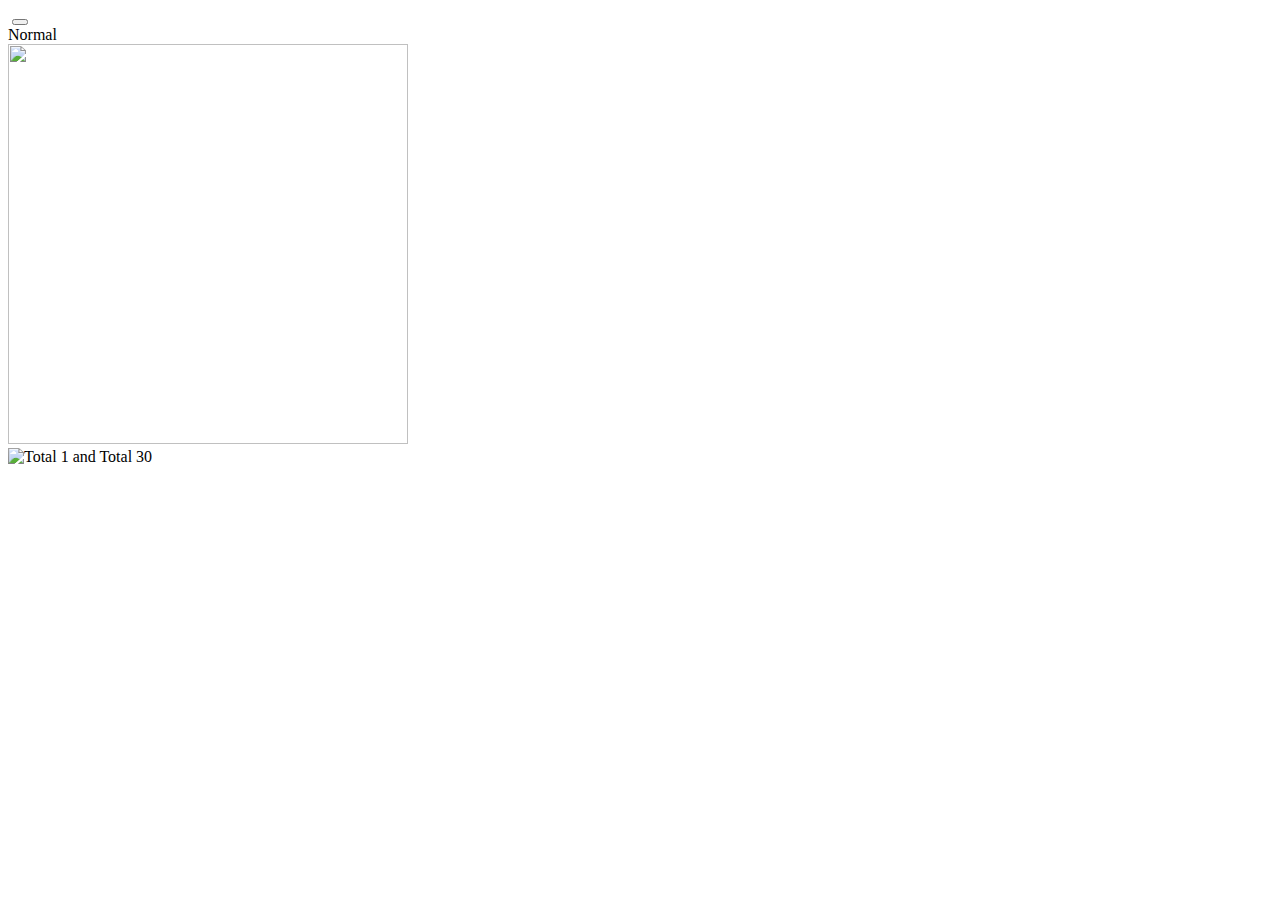
==== index.html @ 712ee0a7 "Updating pack shot images" ====
<!DOCTYPE html>
<html lang="en">

  <head>
    <title>Alcon Vision Sim - presbyopia</title>
    
    <!-- Open Graph Meta data -->
    <meta property="og:url" content="https://esproduction.github.io/VisionSim/pages/presbyopia.html" />
    <meta property="og:type" content="website" />
    <meta property="og:title" content="Vision Sim - Presbyopia" />
    <meta property="og:description"
      content="Here we can simulate what it would be like to have Presbyopia. Presbyopia is a vision condition in which one loses the ability to focus actively on nearby objects." />
    <meta property="og:image" content="https://esproduction.github.io/VisionSim/images/Alcon_social5.png" />
    <meta charset="utf-8">
    <meta name="viewport"
      content="width=device-width, user-scalable=no, initial-scale=1.0, minimum-scale=1.0, maximum-scale=1.0">
    <link rel="stylesheet" href="/VisionSim/styles/bootstrap.css">
    <link type="text/css" rel="stylesheet" href="/VisionSim/styles/mainfilter.css">
    <link rel="stylesheet" href="/VisionSim/styles/main.css">
    <link rel="icon" href="/VisionSim/images/favicon.ico">
    
    <!-- Global site tag (gtag.js) - Google Analytics -->
    <script async src="https://www.googletagmanager.com/gtag/js?id=G-61MDD7W8TX"></script>
    
    <script>
      window.dataLayer = window.dataLayer || [];
      function gtag() { dataLayer.push(arguments); }
      gtag('js', new Date());

      gtag('config', 'G-61MDD7W8TX');
      gtag('event', 'share_to_facebook');
    </script>

    <script src="/VisionSim/scripts/mainfilter_head.js"></script>

  </head>

  <body>

    <div class="loader" id="spinWheel"></div>
    <img src="/VisionSim/images/white.webp" alt="" id="loaderImg">

    <video id="video" style="display:none" autoplay playsinline></video>

    <!-- Buttons -->
    <button class="viewButton" type="button" aria-label="Camera Toggle Button"></button>

    <div class="conditionText">Normal</div>
    <div class="wheel">
      <img src="/VisionSim/images/wheel.webp" width="400" height="400" alt="">
    </div>

    <div class="branding">
      <img src="/VisionSim/images/total_1_30.png" alt="Total 1 and Total 30">
    </div>

    <!-- Filter script -->
    <script>
      var UpdateFilter = function () { };
    </script>
    <script type="module" src="/VisionSim/scripts/presbyopia.js"></script>
    <script src="/VisionSim/scripts/bootstrap.min.js"></script>
    <script type="module" src="/VisionSim/scripts/mainfilter.js"></script>
    <script type="module" src="/VisionSim/scripts/mainfilter_presbyopia.js"></script>
  </body>

</html>
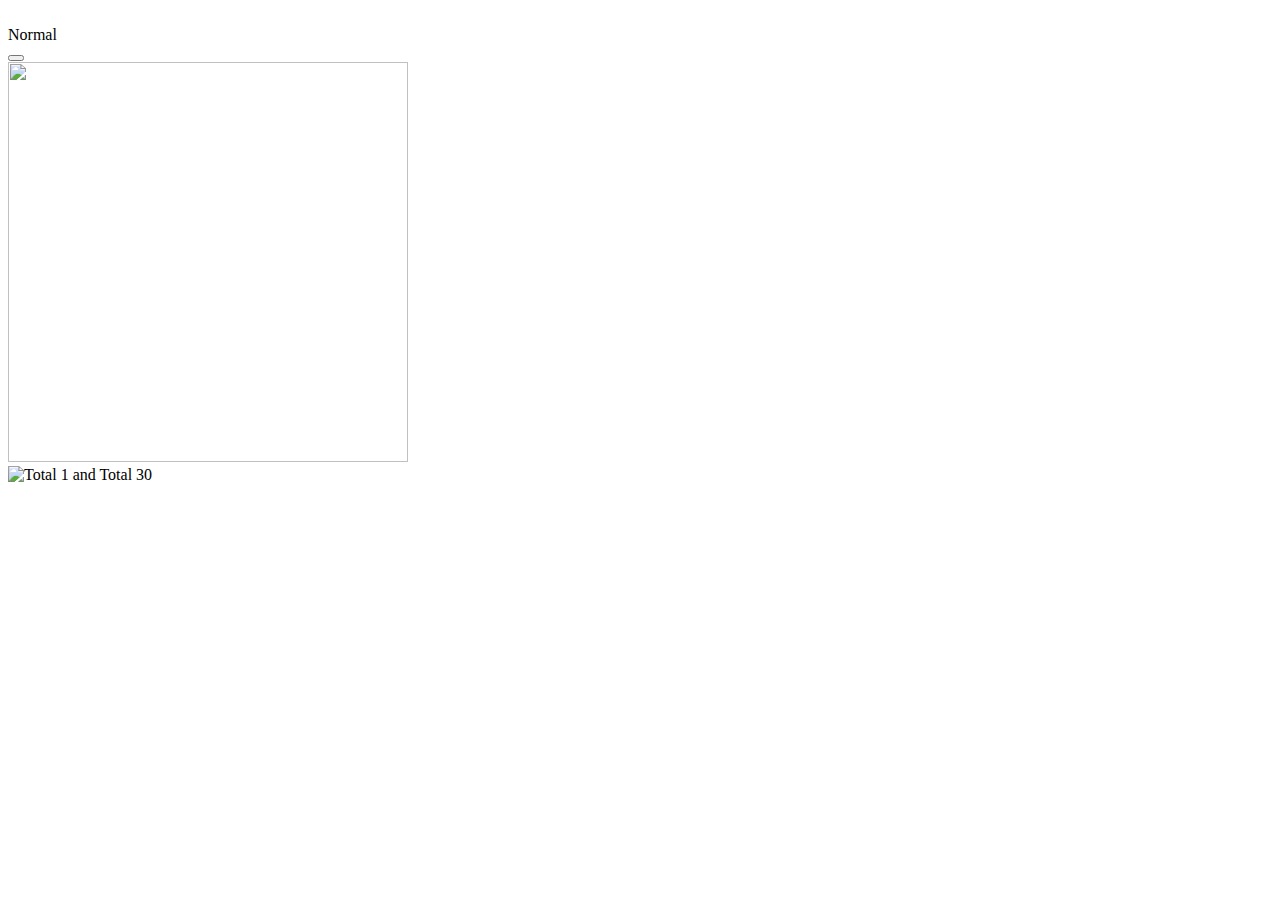
==== commit ffbdc24b: "Fixing layout of elements for iPhone" ====
--- a/index.html
+++ b/index.html
@@ -43,9 +43,12 @@
     <video id="video" style="display:none" autoplay playsinline></video>
 
     <!-- Buttons -->
-    <button class="viewButton" type="button" aria-label="Camera Toggle Button"></button>
+    <div class="topRow">
+      <div></div>
+      <div class="conditionText">Normal</div>
+      <button class="viewButton" type="button" aria-label="Camera Toggle Button"></button>
+    </div>
 
-    <div class="conditionText">Normal</div>
     <div class="wheel">
       <img src="/VisionSim/images/wheel.webp" width="400" height="400" alt="">
     </div>
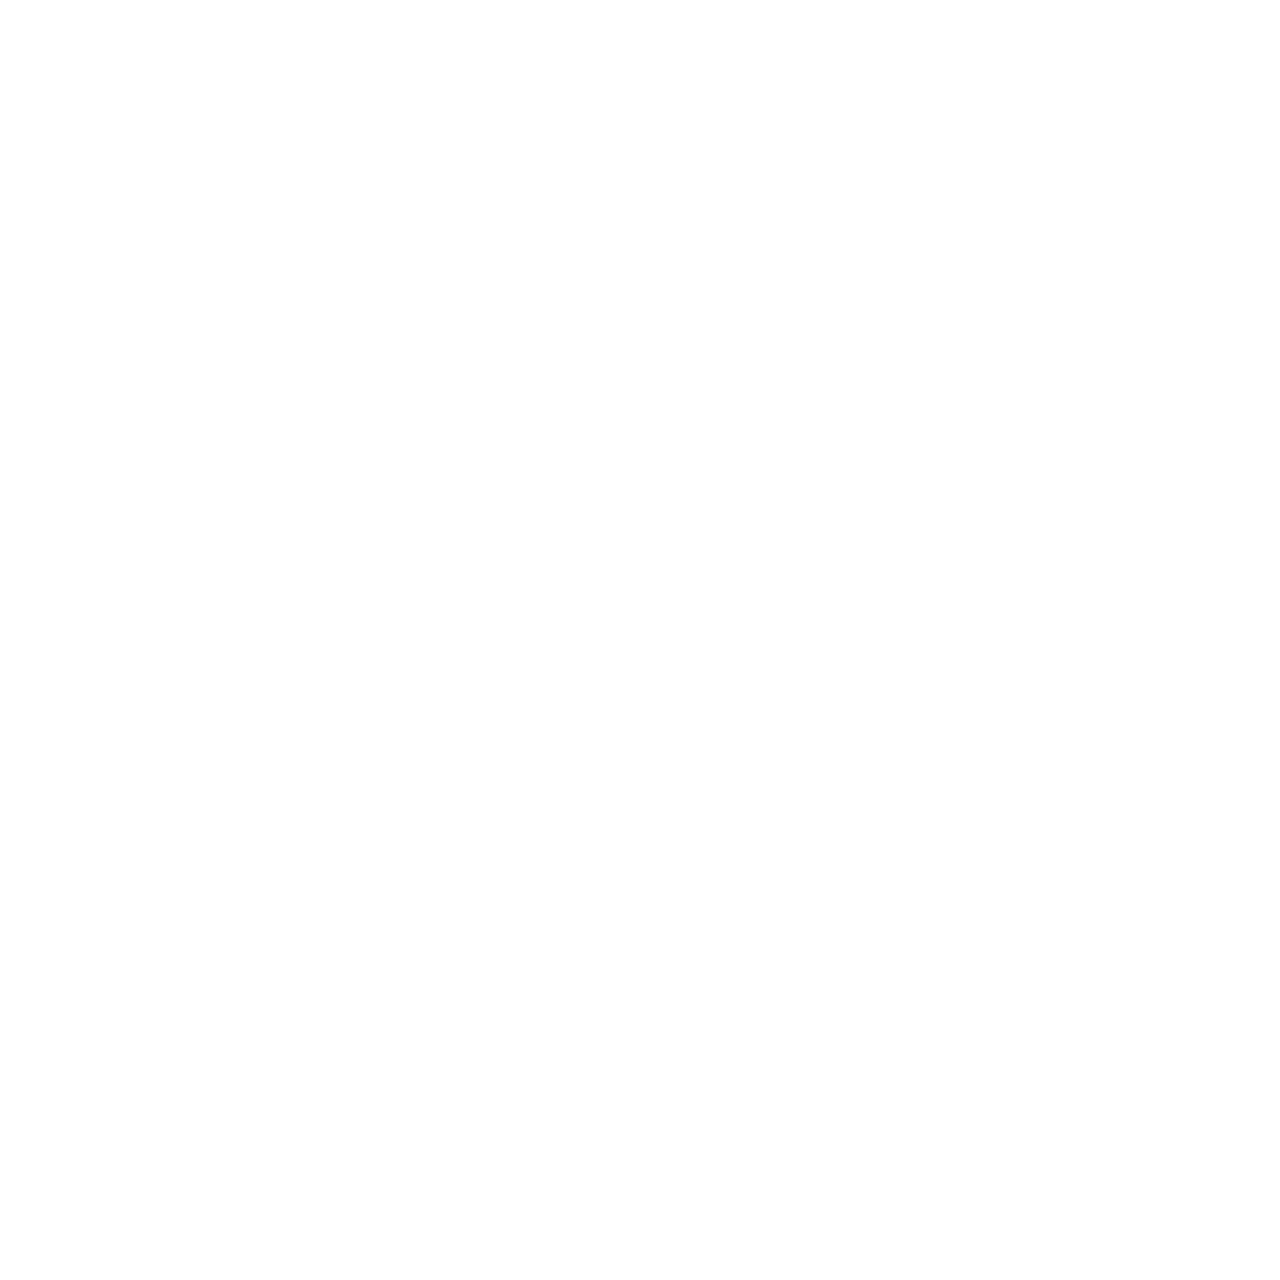
==== commit 18323105: "Removing VisionSim path" ====
--- a/index.html
+++ b/index.html
@@ -1,70 +1,70 @@
-<!DOCTYPE html>
-<html lang="en">
-
-  <head>
-    <title>Alcon Vision Sim - presbyopia</title>
-    
-    <!-- Open Graph Meta data -->
-    <meta property="og:url" content="https://esproduction.github.io/VisionSim/pages/presbyopia.html" />
-    <meta property="og:type" content="website" />
-    <meta property="og:title" content="Vision Sim - Presbyopia" />
-    <meta property="og:description"
-      content="Here we can simulate what it would be like to have Presbyopia. Presbyopia is a vision condition in which one loses the ability to focus actively on nearby objects." />
-    <meta property="og:image" content="https://esproduction.github.io/VisionSim/images/Alcon_social5.png" />
-    <meta charset="utf-8">
-    <meta name="viewport"
-      content="width=device-width, user-scalable=no, initial-scale=1.0, minimum-scale=1.0, maximum-scale=1.0">
-    <link rel="stylesheet" href="/VisionSim/styles/bootstrap.css">
-    <link type="text/css" rel="stylesheet" href="/VisionSim/styles/mainfilter.css">
-    <link rel="stylesheet" href="/VisionSim/styles/main.css">
-    <link rel="icon" href="/VisionSim/images/favicon.ico">
-    
-    <!-- Global site tag (gtag.js) - Google Analytics -->
-    <script async src="https://www.googletagmanager.com/gtag/js?id=G-61MDD7W8TX"></script>
-    
-    <script>
-      window.dataLayer = window.dataLayer || [];
-      function gtag() { dataLayer.push(arguments); }
-      gtag('js', new Date());
-
-      gtag('config', 'G-61MDD7W8TX');
-      gtag('event', 'share_to_facebook');
-    </script>
-
-    <script src="/VisionSim/scripts/mainfilter_head.js"></script>
-
-  </head>
-
-  <body>
-
-    <div class="loader" id="spinWheel"></div>
-    <img src="/VisionSim/images/white.webp" alt="" id="loaderImg">
-
-    <video id="video" style="display:none" autoplay playsinline></video>
-
-    <!-- Buttons -->
-    <div class="topRow">
-      <div></div>
-      <div class="conditionText">Normal</div>
-      <button class="viewButton" type="button" aria-label="Camera Toggle Button"></button>
-    </div>
-
-    <div class="wheel">
-      <img src="/VisionSim/images/wheel.webp" width="400" height="400" alt="">
-    </div>
-
-    <div class="branding">
-      <img src="/VisionSim/images/total_1_30.png" alt="Total 1 and Total 30">
-    </div>
-
-    <!-- Filter script -->
-    <script>
-      var UpdateFilter = function () { };
-    </script>
-    <script type="module" src="/VisionSim/scripts/presbyopia.js"></script>
-    <script src="/VisionSim/scripts/bootstrap.min.js"></script>
-    <script type="module" src="/VisionSim/scripts/mainfilter.js"></script>
-    <script type="module" src="/VisionSim/scripts/mainfilter_presbyopia.js"></script>
-  </body>
-
+<!DOCTYPE html>
+<html lang="en">
+
+  <head>
+    <title>Alcon Vision Sim - presbyopia</title>
+    
+    <!-- Open Graph Meta data -->
+    <meta property="og:url" content="https://esproduction.github.io/pages/presbyopia.html" />
+    <meta property="og:type" content="website" />
+    <meta property="og:title" content="Vision Sim - Presbyopia" />
+    <meta property="og:description"
+      content="Here we can simulate what it would be like to have Presbyopia. Presbyopia is a vision condition in which one loses the ability to focus actively on nearby objects." />
+    <meta property="og:image" content="https://esproduction.github.io/images/Alcon_social5.png" />
+    <meta charset="utf-8">
+    <meta name="viewport"
+      content="width=device-width, user-scalable=no, initial-scale=1.0, minimum-scale=1.0, maximum-scale=1.0">
+    <link rel="stylesheet" href="/styles/bootstrap.css">
+    <link type="text/css" rel="stylesheet" href="/styles/mainfilter.css">
+    <link rel="stylesheet" href="/styles/main.css">
+    <link rel="icon" href="/images/favicon.ico">
+    
+    <!-- Global site tag (gtag.js) - Google Analytics -->
+    <script async src="https://www.googletagmanager.com/gtag/js?id=G-61MDD7W8TX"></script>
+    
+    <script>
+      window.dataLayer = window.dataLayer || [];
+      function gtag() { dataLayer.push(arguments); }
+      gtag('js', new Date());
+
+      gtag('config', 'G-61MDD7W8TX');
+      gtag('event', 'share_to_facebook');
+    </script>
+
+    <script src="/scripts/mainfilter_head.js"></script>
+
+  </head>
+
+  <body>
+
+    <div class="loader" id="spinWheel"></div>
+    <img src="/images/white.webp" alt="" id="loaderImg">
+
+    <video id="video" style="display:none" autoplay playsinline></video>
+
+    <!-- Buttons -->
+    <div class="topRow">
+      <div></div>
+      <div class="conditionText">Normal</div>
+      <button class="viewButton" type="button" aria-label="Camera Toggle Button"></button>
+    </div>
+
+    <div class="wheel">
+      <img src="/images/wheel.webp" width="400" height="400" alt="">
+    </div>
+
+    <div class="branding">
+      <img src="/images/total_1_30.png" alt="Total 1 and Total 30">
+    </div>
+
+    <!-- Filter script -->
+    <script>
+      var UpdateFilter = function () { };
+    </script>
+    <script type="module" src="/scripts/presbyopia.js"></script>
+    <script src="/scripts/bootstrap.min.js"></script>
+    <script type="module" src="/scripts/mainfilter.js"></script>
+    <script type="module" src="/scripts/mainfilter_presbyopia.js"></script>
+  </body>
+
 </html>--- a/styles/mainfilter.css
+++ b/styles/mainfilter.css
@@ -0,0 +1,227 @@
+:root {
+  --photoImage: url("/images/Photo_line.webp");
+  --camImage: url("/images/camera_line_smoosh.webp");
+  --staticFilterImage: url("/images/Background1.jpg");
+  --wheelRotation: -67deg;
+  --wheelXPos: -315; /* -360 hidden -315 out */
+  --homeIcon: url("/images/houseIcon2.png");
+
+}
+
+@keyframes wheelOut {
+  from {right: calc(100vh / 677 * -360);}
+  to {right: calc(100vh / 677 * -315);}
+}
+
+@keyframes wheelIn {
+  from {right: calc(100vh / 677 * -315);}
+  to {right: calc(100vh / 677 * -360);}
+}
+
+.wheelOut {
+  animation: wheelOut;
+  animation-duration: 1s;
+  animation-fill-mode: forwards;
+}
+.wheelIn {
+  animation: wheelIn;
+  animation-duration: 1s;
+  animation-fill-mode: forwards;
+}
+
+
+html {
+  overflow: hidden;
+  position: fixed;
+  overscroll-behavior: contain;
+}
+
+body {
+  margin: 0px;
+  height: 100vh;
+}
+
+canvas {
+  display: block;
+}
+
+
+.backButton {
+  border: none;
+  display: block;
+  margin: 4%;
+  position: absolute;
+  padding: 12%;
+  right: 0;
+  border-radius: 50%;
+  background-image: var(--backButtonImage);
+  background-repeat: no-repeat;
+  background-size: 77%;
+  background-position: center;
+  opacity: 90%;
+  backdrop-filter: blur(5px);
+}
+
+
+#size_display {
+  color: red;
+  font-size: 2em;
+  position: absolute;
+  top: 20px;
+  left: calc(50vw - 150px);
+}
+
+#container {
+  width: 100vw;
+  height: 100vh;
+}
+
+#container canvas {
+  position: absolute;
+  top: 50%;
+  left: 50%;
+  transform: translate(-50%, -50%);
+}
+
+
+#loaderImg {
+  position: absolute;
+  width: 100vw;
+  height: 100vh;
+  object-fit: cover;
+  z-index: 10;
+}
+
+#loader {
+  border: 16px solid #f3f3f3; /* Light grey */
+  border-top: 16px solid #3498db; /* Blue */
+  border-radius: 50%;
+  width: 120px;
+  height: 120px;
+  animation: spin 2s linear infinite;
+  position: absolute;
+  left: auto;
+  top: 35vh;
+  right: 35vw;
+  bottom: auto;
+  border-top-color: #00AEEF;
+  z-index: 2;
+}
+
+@keyframes spin {
+  0% { transform: rotate(0deg); }
+  100% { transform: rotate(360deg); }
+} 
+
+#socials {
+  display: flex;
+  flex-direction: row;
+  justify-content: space-evenly;
+  padding-top: 5%;
+}
+
+#socials button {
+  border: none;
+  padding: 0px;
+  background-color: #9B9B9B;
+}
+
+.underline {
+  height:0;
+  border-style: solid;
+  border-width: thin;
+  padding-left: 100%;
+  padding-top: 0;
+  border-bottom: 0;
+  border-left: 0;
+  border-right: 0;
+  padding-bottom: 0;
+  width: 0;
+  font-size: 20%;
+}
+
+.homeButton {
+  display:block;
+  margin: 3%;
+  position: absolute;
+  padding: 8%;
+  left: 0;
+  background-image: var(--homeIcon);
+  background-repeat: no-repeat;
+  background-size: 75%;
+  background-position: center;
+  border: none;
+  border-radius: 0%;
+  background-color: transparent;
+  z-index: 5;
+}
+
+.topRow {
+  position: absolute;
+  padding: 0.5rem;
+  width: 100%;
+  display: flex;
+  flex-direction: row;
+  justify-content: space-between;
+  align-items: center;
+  background-color: transparent;
+}
+
+.conditionText {
+  color: white;
+  background-color: transparent;
+  font-weight: bold;
+  text-align: center;
+  text-shadow: -1px -1px 0 #000, 1px -1px 0 #000, -1px 1px 0 #000, 1px 1px 0 #000;
+  font-size: 140%;
+}
+
+.viewButton {
+  background-image: var(--photoImage);
+  width: 2.5rem;
+  aspect-ratio: 1;
+  background-color: transparent;
+  background-repeat: no-repeat;
+  background-position: center;
+  background-size: contain;
+  border: none;
+  z-index: 5;
+}
+
+.wheel {
+  display: block;
+  position: absolute;
+  opacity: 80%;
+  margin: auto;
+  top: 20vh;
+  transform-origin: center;
+  transform: rotate(var(--wheelRotation));
+  right: calc(100vh / 677 * var(--wheelXPos));
+}
+
+.wheel img {
+  width: calc(100vh / 677 * 400);
+  height: calc(100vh / 677 * 400);
+}
+
+p {
+  max-height: 40vh;
+  overflow-y: scroll;
+}
+
+.branding {
+  position: absolute;
+  bottom: 8rem;
+  left: 0.5rem;
+  
+  border-radius: 1rem;
+  /*background-color: #ded6e6;*/
+  /*background-color: #0006;*/
+
+}
+
+.branding > img {
+  padding: 0;
+  margin: 0;
+  width: 120px;
+}--- a/styles/main.css
+++ b/styles/main.css
@@ -0,0 +1,189 @@
+:root {
+    --bannerAnim-direction: normal;
+    --backgroundImage: url("/images/Background1.jpg");
+    --infoIcon: url("/images/infoIcon_small.png");
+    --softBlackBox: url("/images/SoftBlackBox.png");
+}
+
+@keyframes fadeIn {
+    from {opacity: 0;}
+    to {opacity: 1;}
+}
+
+@keyframes fadeOut {
+    from {opacity: 1;}
+    to {opacity: 0;}
+}
+
+.fade-in-animation {
+    animation: fadeIn;
+    animation-duration: 1s;
+    animation-fill-mode: forwards;
+}
+
+.fade-out-animation {
+    animation: fadeOut; 
+    animation-duration: 1.5s;
+    animation-delay: 1.5s;
+    animation-fill-mode: forwards;
+}
+
+
+@media screen {
+    #logo {
+        background: rgba(255,255,255,1);
+        background-repeat: repeat-y;
+        background-size: 100vw, 100vh;
+        display: flex;
+        flex-direction: column;
+        align-items: center;
+        height: 100vh;
+    }
+}
+
+
+
+
+.show {
+    display: block;
+}
+
+.hidden {
+    display: none;
+}
+
+.mainCardLook {
+    backdrop-filter: blur(4px);
+    color: black;
+    padding: 0% 3% 0% 3%;
+    max-width: 90%;
+    margin: 15px auto;
+    background: rgba(200,200,200,0.5);
+}
+
+#diseaseSelection {
+    top: 12rem; 
+}
+
+
+.accordion-button:not(.collapsed)::after {
+    background-image: var(--eyeImage);
+}
+
+.removeBackground {
+    background: 0;
+}
+
+#intro {
+    background-image: var(--backgroundImage);
+    background-position: center; 
+    background-repeat: no-repeat;
+    background-attachment: fixed;
+    background-size: cover;
+}
+
+.accordion-button-inner b {
+    padding-left: 5%;
+}
+
+.infoDropDownBox {
+    background-clip: padding-box;
+    background-color: #9B9B9B;
+}
+
+.infoAccordion {
+    position: absolute;
+    top: auto;
+    bottom: calc(100vh / 375 * 40);
+    margin: 5%;
+    width: 90%;
+}
+
+a {
+    color: black;
+    padding-left: 5%;
+    white-space: nowrap;
+}
+
+a:active {
+    color: black;
+}
+
+
+#footer {
+    width: 100%;
+    height: 100%;
+    text-align: center;
+    padding-top: 5vh;
+
+}
+
+#footer a {
+    color: rgba(255,255,255,0.8);
+    font-family: sans-serif;
+    opacity: 1;
+    font-weight: bold;
+    padding-left: 0;
+}
+
+.accordion-body .accordion-item:first-child .firstItem {
+    border-top-left-radius: 10px;
+    border-top-right-radius: 10px;
+}
+
+.accordion-body .accordion-item:first-child {
+    border-top-left-radius: 10px;
+    border-top-right-radius: 10px;
+}
+
+.accordion-body .accordion-item:last-child {
+    border-bottom-left-radius: 10px;
+    border-bottom-right-radius: 10px;
+}
+
+.accordion-body .accordion-item:last-child .accordion-button-inner .lastItem .collapsed {
+    border-bottom-left-radius: 10px;
+    border-bottom-right-radius: 10px;
+}
+
+.accordion-body .accordion-item:last-of-type .accordion-button-inner.collapsed{
+    border-bottom-left-radius: 10px;
+    border-bottom-right-radius: 10px;
+}
+
+.innerAccordionBlur {
+    backdrop-filter: blur(4px);
+    background: rgba(255, 255, 255, 0.5);
+}
+
+#splashTitle {
+    color: black;
+    margin-left: 1.5rem;
+    margin-right: 1.5rem;
+    margin-bottom: 20rem;
+}
+
+
+.vistaLogo {
+    display: block;
+    height: auto;
+    width: 100%;
+    text-align: center;
+    margin: 0 auto;
+}
+
+#termsModal {
+    box-shadow: 0 0 0 100vmax rgba(0, 0, 0, 0.7);
+    border-radius: 0.5rem;
+}
+
+#termsModal > button {
+    border: none;
+    border-radius: 0.5rem;
+    background-color: grey;
+    color: white;
+    cursor: pointer;
+    margin: auto;
+    display: block;
+    width: fit-content;
+}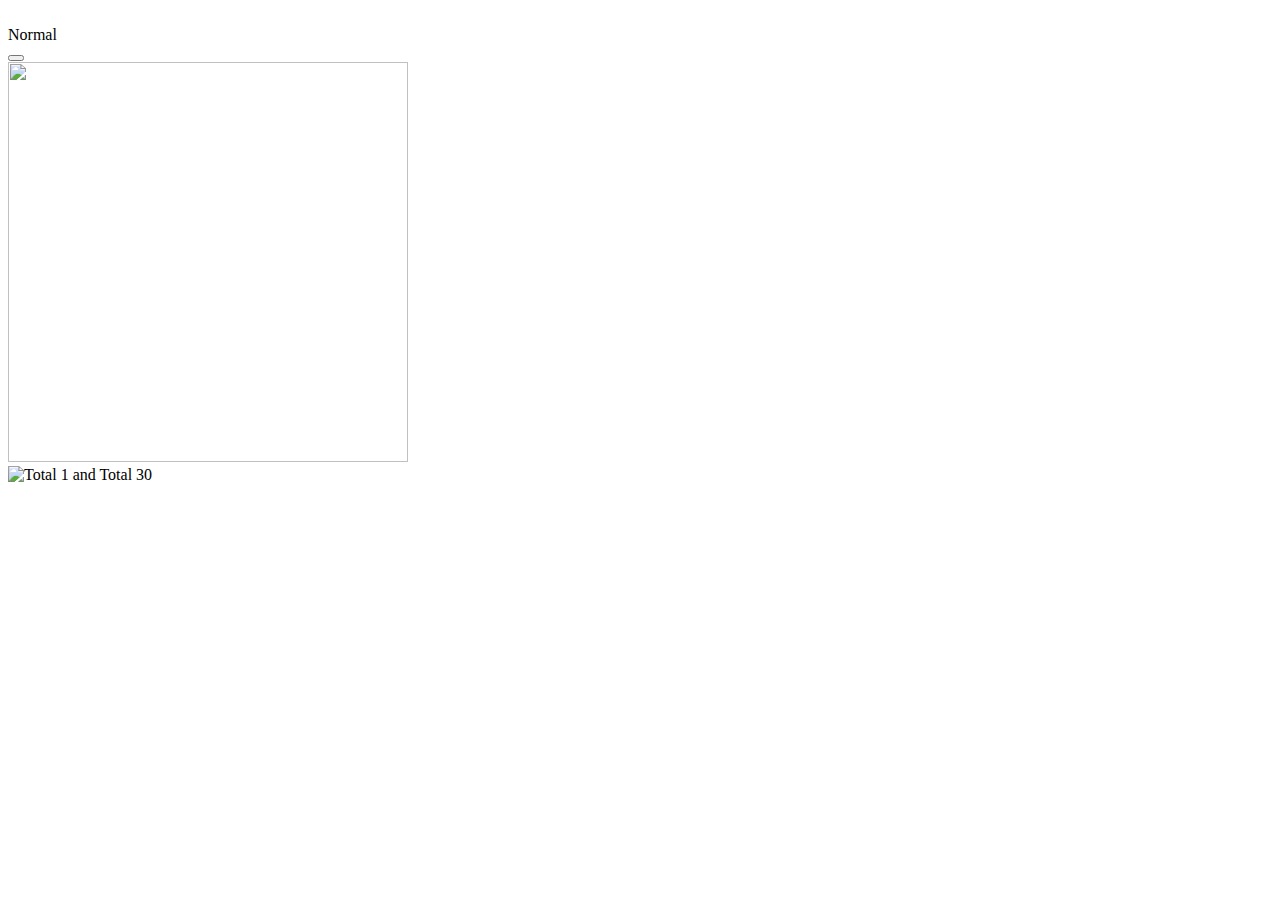
==== commit 6db0e69b: "Setup PresbyopiaSimulator path" ====
--- a/index.html
+++ b/index.html
@@ -5,19 +5,19 @@
     <title>Alcon Vision Sim - presbyopia</title>
     
     <!-- Open Graph Meta data -->
-    <meta property="og:url" content="https://esproduction.github.io/pages/presbyopia.html" />
+    <meta property="og:url" content="https://esproduction.github.io/PresbyopiaSimulator/pages/presbyopia.html" />
     <meta property="og:type" content="website" />
     <meta property="og:title" content="Vision Sim - Presbyopia" />
     <meta property="og:description"
       content="Here we can simulate what it would be like to have Presbyopia. Presbyopia is a vision condition in which one loses the ability to focus actively on nearby objects." />
-    <meta property="og:image" content="https://esproduction.github.io/images/Alcon_social5.png" />
+    <meta property="og:image" content="https://esproduction.github.io/PresbyopiaSimulator/images/Alcon_social5.png" />
     <meta charset="utf-8">
     <meta name="viewport"
       content="width=device-width, user-scalable=no, initial-scale=1.0, minimum-scale=1.0, maximum-scale=1.0">
-    <link rel="stylesheet" href="/styles/bootstrap.css">
-    <link type="text/css" rel="stylesheet" href="/styles/mainfilter.css">
-    <link rel="stylesheet" href="/styles/main.css">
-    <link rel="icon" href="/images/favicon.ico">
+    <link rel="stylesheet" href="/PresbyopiaSimulator/styles/bootstrap.css">
+    <link type="text/css" rel="stylesheet" href="/PresbyopiaSimulator/styles/mainfilter.css">
+    <link rel="stylesheet" href="/PresbyopiaSimulator/styles/main.css">
+    <link rel="icon" href="/PresbyopiaSimulator/images/favicon.ico">
     
     <!-- Global site tag (gtag.js) - Google Analytics -->
     <script async src="https://www.googletagmanager.com/gtag/js?id=G-61MDD7W8TX"></script>
@@ -31,14 +31,14 @@
       gtag('event', 'share_to_facebook');
     </script>
 
-    <script src="/scripts/mainfilter_head.js"></script>
+    <script src="/PresbyopiaSimulator/scripts/mainfilter_head.js"></script>
 
   </head>
 
   <body>
 
     <div class="loader" id="spinWheel"></div>
-    <img src="/images/white.webp" alt="" id="loaderImg">
+    <img src="/PresbyopiaSimulator/images/white.webp" alt="" id="loaderImg">
 
     <video id="video" style="display:none" autoplay playsinline></video>
 
@@ -50,21 +50,21 @@
     </div>
 
     <div class="wheel">
-      <img src="/images/wheel.webp" width="400" height="400" alt="">
+      <img src="/PresbyopiaSimulator/images/wheel.webp" width="400" height="400" alt="">
     </div>
 
     <div class="branding">
-      <img src="/images/total_1_30.png" alt="Total 1 and Total 30">
+      <img src="/PresbyopiaSimulator/images/total_1_30.png" alt="Total 1 and Total 30">
     </div>
 
     <!-- Filter script -->
     <script>
       var UpdateFilter = function () { };
     </script>
-    <script type="module" src="/scripts/presbyopia.js"></script>
-    <script src="/scripts/bootstrap.min.js"></script>
-    <script type="module" src="/scripts/mainfilter.js"></script>
-    <script type="module" src="/scripts/mainfilter_presbyopia.js"></script>
+    <script type="module" src="/PresbyopiaSimulator/scripts/presbyopia.js"></script>
+    <script src="/PresbyopiaSimulator/scripts/bootstrap.min.js"></script>
+    <script type="module" src="/PresbyopiaSimulator/scripts/mainfilter.js"></script>
+    <script type="module" src="/PresbyopiaSimulator/scripts/mainfilter_presbyopia.js"></script>
   </body>
 
 </html>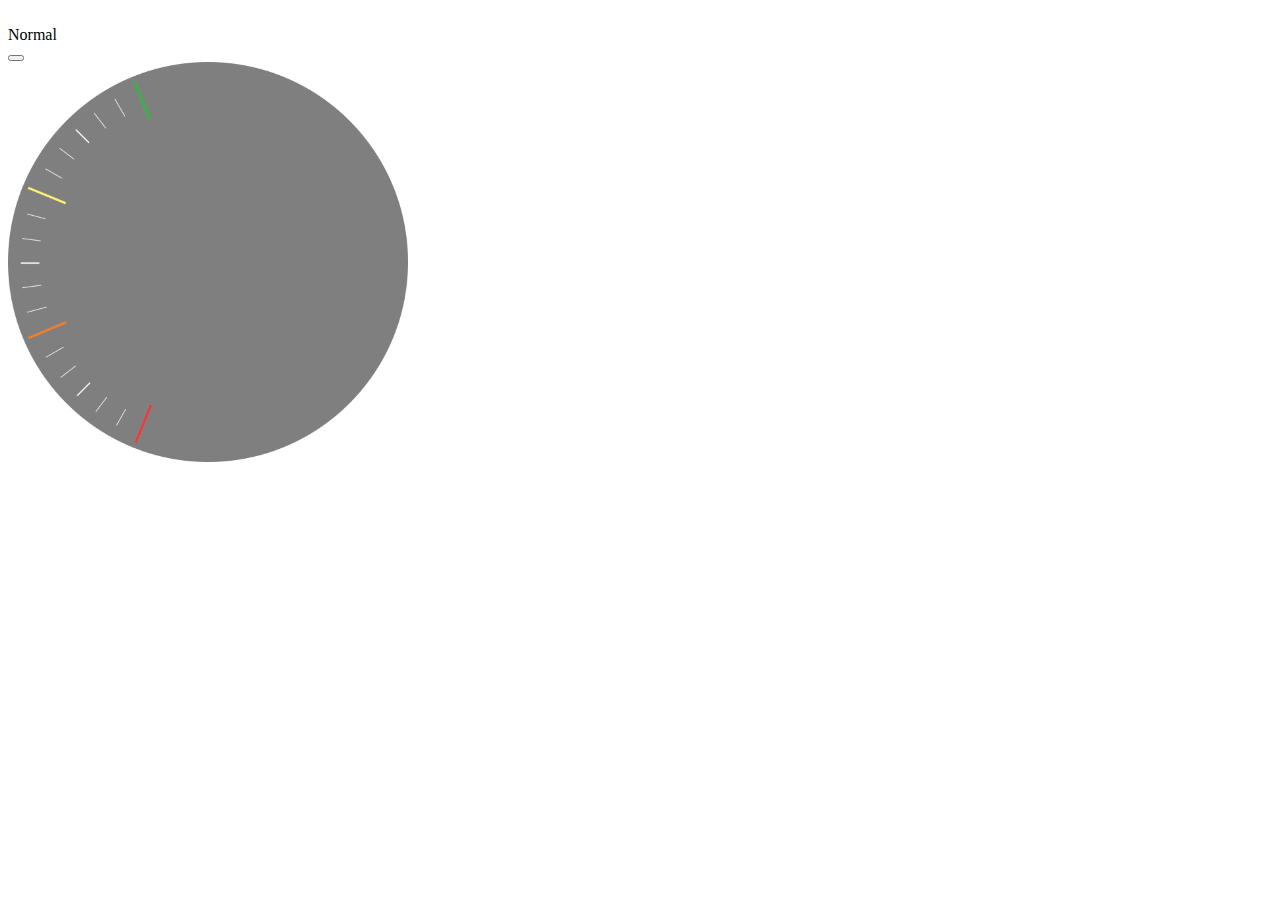
==== commit 6e95671d: "Update README, remove URLs" ====
--- a/index.html
+++ b/index.html
@@ -50,11 +50,7 @@
     </div>
 
     <div class="wheel">
-      <img src="/PresbyopiaSimulator/images/wheel.webp" width="400" height="400" alt="">
-    </div>
-
-    <div class="branding">
-      <img src="/PresbyopiaSimulator/images/total_1_30.png" alt="Total 1 and Total 30">
+      <img src="/images/wheel.webp" width="400" height="400" alt="">
     </div>
 
     <!-- Filter script -->
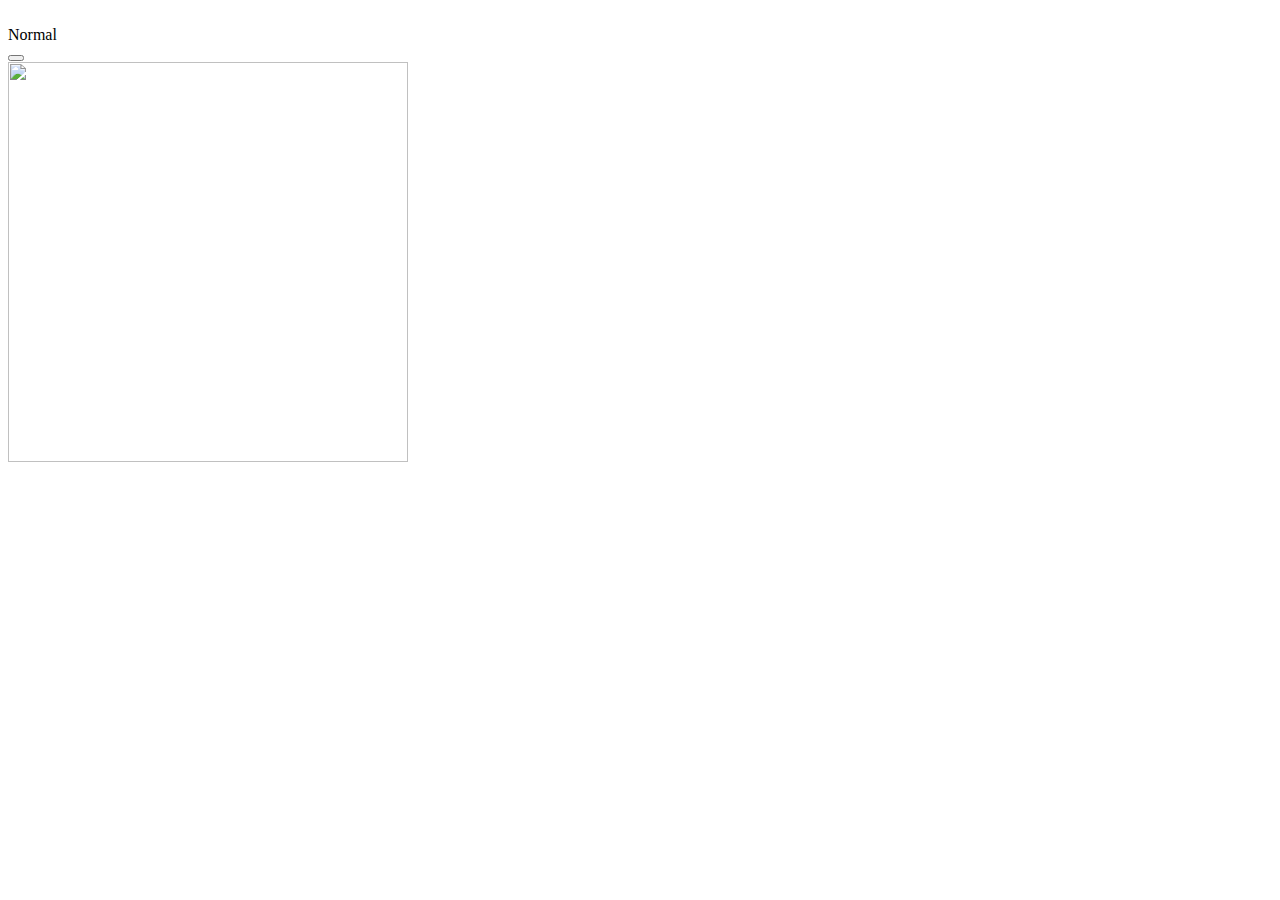
==== commit c19c97e6: "Missing URL" ====
--- a/index.html
+++ b/index.html
@@ -50,7 +50,7 @@
     </div>
 
     <div class="wheel">
-      <img src="/images/wheel.webp" width="400" height="400" alt="">
+      <img src="/PresbyopiaSimulator/images/wheel.webp" width="400" height="400" alt
     </div>
 
     <!-- Filter script -->
